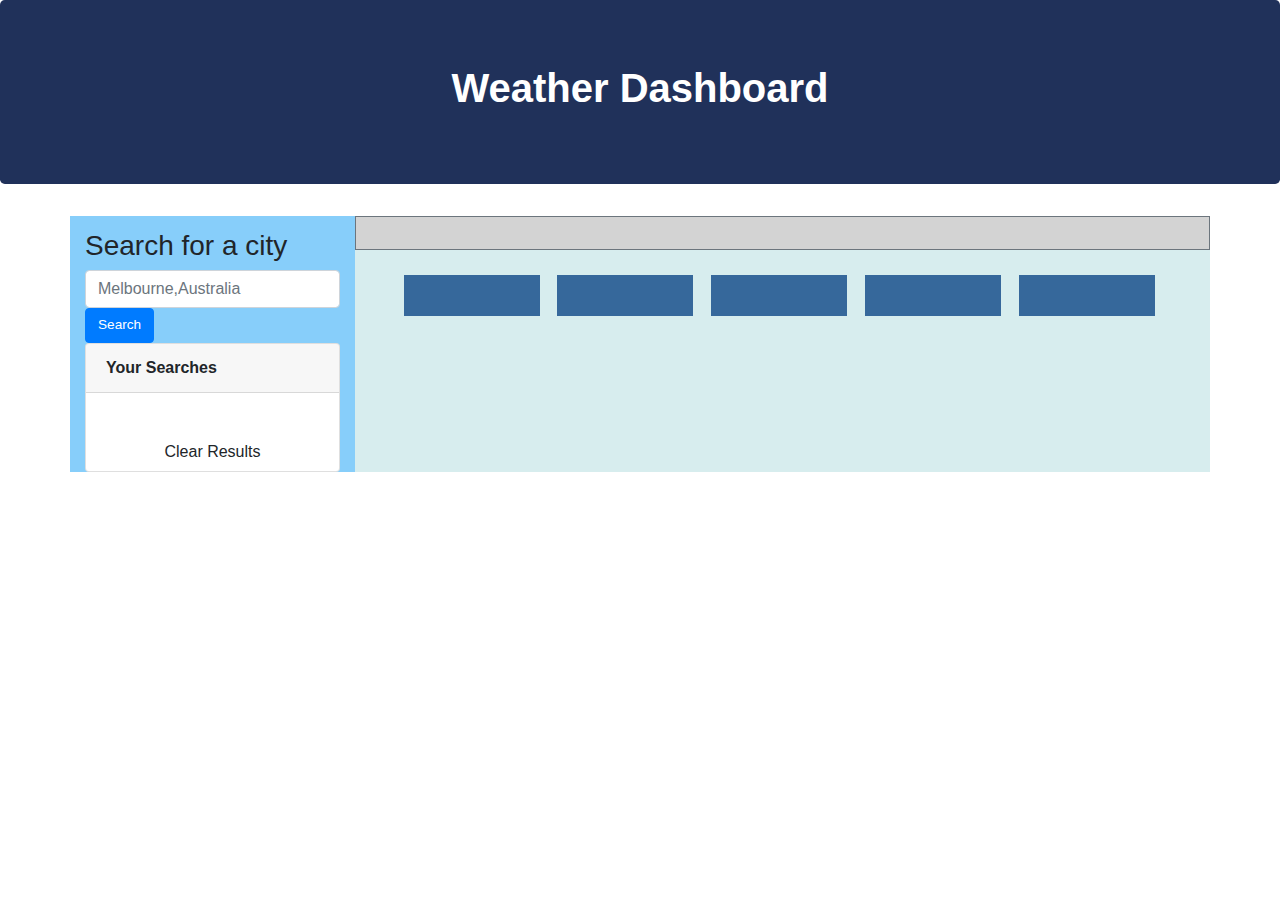
==== index.html @ 7630f7a3 "Features complete - start responsiveness" ====
<!DOCTYPE html>
<html lang="en">
  <head>
    <meta charset="UTF-8" />
    <meta name="viewport" content="width=device-width, initial-scale=1.0" />
    <meta http-equiv="X-UA-Compatible" content="ie=edge" />
    <!-- Bootstrap-->
    <link
      rel="stylesheet"
      href="https://stackpath.bootstrapcdn.com/bootstrap/4.3.1/css/bootstrap.min.css"
    />
    <link
      rel="stylesheet"
      href="https://cdnjs.cloudflare.com/ajax/libs/twitter-bootstrap/4.0.0/css/bootstrap.min.css"
    />

    <!-- fontawesome  -->
    <link
      rel="stylesheet"
      href="https://use.fontawesome.com/releases/v5.8.1/css/all.css"
      integrity="sha384-50oBUHEmvpQ+1lW4y57PTFmhCaXp0ML5d60M1M7uH2+nqUivzIebhndOJK28anvf"
      crossorigin="anonymous"
    />
    <!-- Google fonts -->
    <link
      href="https://fonts.googleapis.com/css?family=Open+Sans&display=swap"
      rel="stylesheet"
    />
    <!-- Custom CSS -->
    <link rel="stylesheet" href="./Assets/style.css" />

    <!-- Page title -->
    <title>Weather Dashboard</title>

    <link rel="shortcut icon" type="image/png" href="./Assets/favicon.png" />
  </head>

  <body>
    <!-- Main Bootstrap Search -->
    <div class="jumbotron my-header">
      <h1 class="text-center">
        <strong> Weather Dashboard</strong>
      </h1>
    </div>

    <div class="container">
      <!-- Jumbotron for Title -->

      <!-- Row for Searching New York Times -->
      <div class="row">
        <div class="col-sm-3 left-panel">
          <!-- Here we create the text box for capturing the search term-->
          <form role="form">
          <div class="search-box">
            <h3>Search for a city</h3>
            <input type="text" class="form-control" id="search-term" placeholder="Melbourne,Australia"/>
            <button
              type="submit"
              class="btn btn-primary btn-font"
              id="run-search"
            >
              <i class="fa fa-search"></i> Search
            </button>
          </div>

          <div class="card">
            <!-- card Heading for the retrieved articles box -->
            <div class="card-header">
              <strong> <i class="fa fa-table"></i> Your Searches</strong>
            </div>

            <!-- This main card will hold each of the resulting articles -->
            <div class="card-body" id="article-section">
<ul id="articleList" class="list-group">

</ul>
</form>
            </div>
            <button class="btn btn-default" id="clear-all">
              <i class="fa fa-trash"></i> Clear Results</button>
  
          </div>

        </div>

        <div class="col-sm-9 main-panel">
          <div class="row row-top border border-secondary border-bottom-0">
            <div class="col-sm-6">
              <h3>
                <div id="location" class="d-flex flex-row"></div>
              </h3>
            </div>
            <div class="col-sm-6">
              <h3>
                <span id="date" class="d-flex flex-row-reverse"> </span>
              </h3>
              <h4>
                <span id="time" class="d-flex flex-row-reverse"> </span>
              </h4>
            </div>
          </div>
          <div class="row row-top border border-secondary border-top-0">
            <ul id="current-data">
              <li id="li0"></li>
              <li id="li1"></li>
              <li id="li2"></li>
              <li id="li3"></li>
            </ul>
          </div>
          <div class="row forecast-margin">
            <div id="day0" class="col-sm-2 bottom-panel-1">
              <div id="day0-date"></div>
              <img id="day0-img" src="" alt="" />
              <div id="day0-minTemp"></div>
              <div id="day0-maxTemp"></div>
              <div id="day0-rh"></div>
            </div>
            <div id="day1" class="col-sm-2 bottom-panel-1">
              <div id="day1-date"></div>
              <img id="day1-img" src="" alt="" />
              <div id="day1-minTemp"></div>
              <div id="day1-maxTemp"></div>
              <div id="day1-rh"></div>
            </div>
            <div id="day2" class="col-sm-2 bottom-panel-1">
              <div id="day2-date"></div>
              <img id="day2-img" src="" alt="" />
              <div id="day2-minTemp"></div>
              <div id="day2-maxTemp"></div>
              <div id="day2-rh"></div>
            </div>
            <div id="day3" class="col-sm-2 bottom-panel-1">
              <div id="day3-date"></div>
              <img id="day3-img" src="" alt="" />
              <div id="day3-minTemp"></div>
              <div id="day3-maxTemp"></div>
              <div id="day3-rh"></div>
            </div>
            <div id="day4" class="col-sm-2 bottom-panel-1">
              <div id="day4-date"></div>
              <img id="day4-img" src="" alt="" />
              <div id="day4-minTemp"></div>
              <div id="day4-maxTemp"></div>
              <div id="day4-rh"></div>
            </div>

          </div>
        </div>
      </div>
    </div>
<br><br>
    <!-- jQuery JS -->
    <script src="https://code.jquery.com/jquery.js"></script>
    <script src="https://cdnjs.cloudflare.com/ajax/libs/twitter-bootstrap/4.0.0/js/bootstrap.bundle.min.js"></script>
    <script src="https://cdnjs.cloudflare.com/ajax/libs/moment.js/2.24.0/moment.min.js"></script>


    
    <script src="./Assets/moment-timezone-with-data.js"></script>
    <script src="./Assets/script.js"></script>
  </body>
</html>
---- Assets/style.css ----
.my-header {
  background-color: #20315a;
  color: white;
}

.main-panel {
  background-color: rgb(215, 237, 238);
padding-bottom: 5%;

}
.row-top{
background-color: lightgray;

}
.bottom-panel {
  padding: 0%;
}

.left-panel {
  background-color: lightskyblue;
}

.custom-label {
  font-size: 150%;
  font-weight: bold;
  margin-left: 5%;
}

.input-field {
  margin: 0% 0% 10% 0%;
  padding-bottom: 2%;
  font-weight: bold;
}

.search-box {
    flex: 1 1 auto;
    padding-top: 5%;

}


.btn-font{
    font-size: 85%;
}


ul{
  list-style-type: none;
}

.bottom-panel-lft{
  background-color: rgb(26, 90, 154);
  margin: 1%;
  margin-left: 4%;
}

.bottom-panel-1{
  background-color: rgb(54, 104, 155);
  color: white;
margin: 1.1%;
padding: 1% 0% 1% 2%;

 }

.bottom-panel-2{

  background-color: rgb(26, 90, 154);
  margin: 1%;

}
.forecast-margin{
  margin-top: 2%;
margin-left: 3%;

}
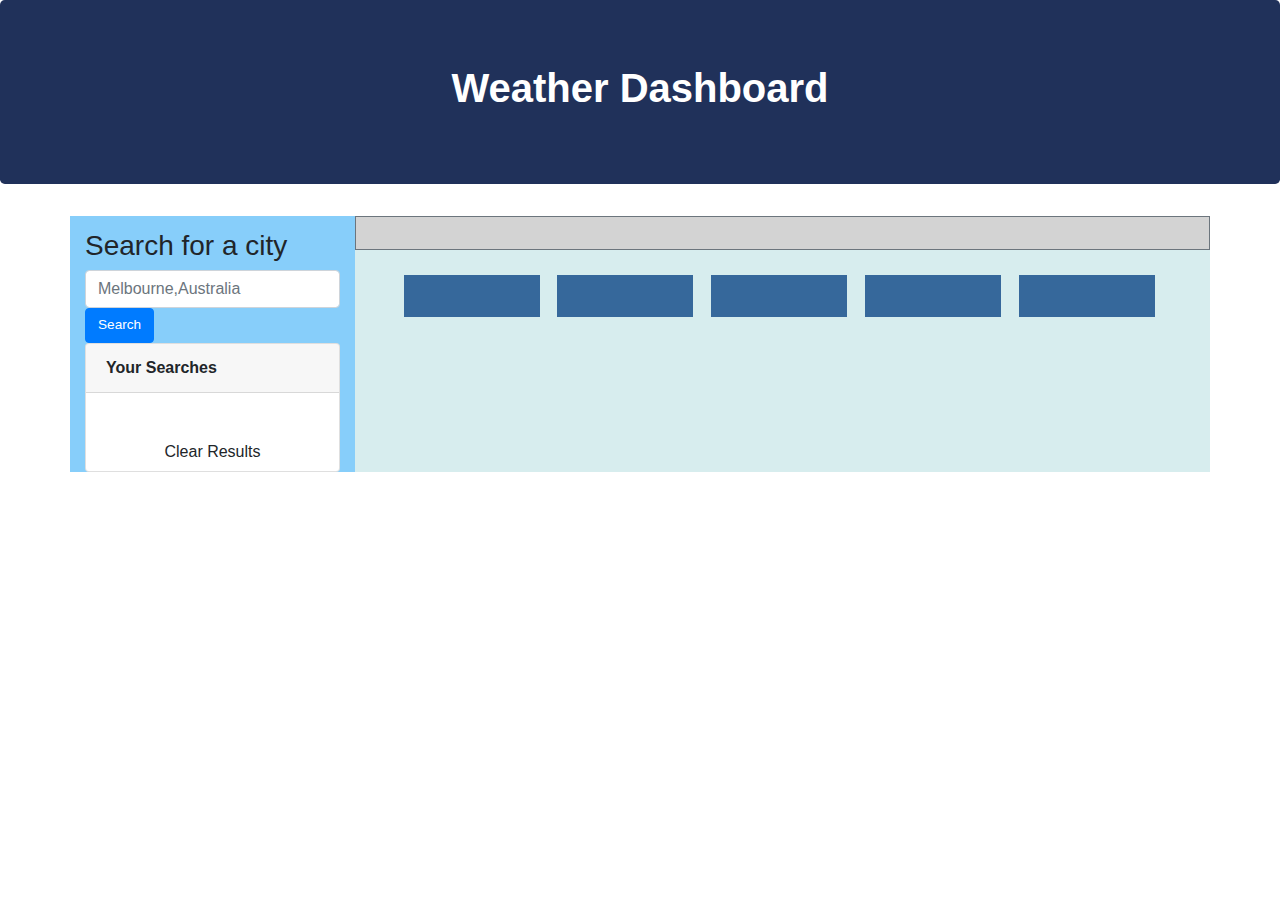
==== commit 5b271fb6: "responsiveness partially complete" ====
--- a/index.html
+++ b/index.html
@@ -48,7 +48,7 @@
 
       <!-- Row for Searching New York Times -->
       <div class="row">
-        <div class="col-sm-3 left-panel">
+        <div class="col-sm-12 col-lg-3 col-md-12 left-panel">
           <!-- Here we create the text box for capturing the search term-->
           <form role="form">
           <div class="search-box">
@@ -83,7 +83,7 @@
 
         </div>
 
-        <div class="col-sm-9 main-panel">
+        <div class="col-sm-12 col-lg-9 col-md-12 main-panel">
           <div class="row row-top border border-secondary border-bottom-0">
             <div class="col-sm-6">
               <h3>
@@ -91,11 +91,9 @@
               </h3>
             </div>
             <div class="col-sm-6">
-              <h3>
-                <span id="date" class="d-flex flex-row-reverse"> </span>
+              <h3 id="date" class="d-flex flex-row-reverse">
               </h3>
-              <h4>
-                <span id="time" class="d-flex flex-row-reverse"> </span>
+              <h4 id="time" class="d-flex flex-row-reverse">
               </h4>
             </div>
           </div>
--- a/Assets/style.css
+++ b/Assets/style.css
@@ -71,5 +71,6 @@
 .forecast-margin{
   margin-top: 2%;
 margin-left: 3%;
+font-size: 1.3vw;
 
 }
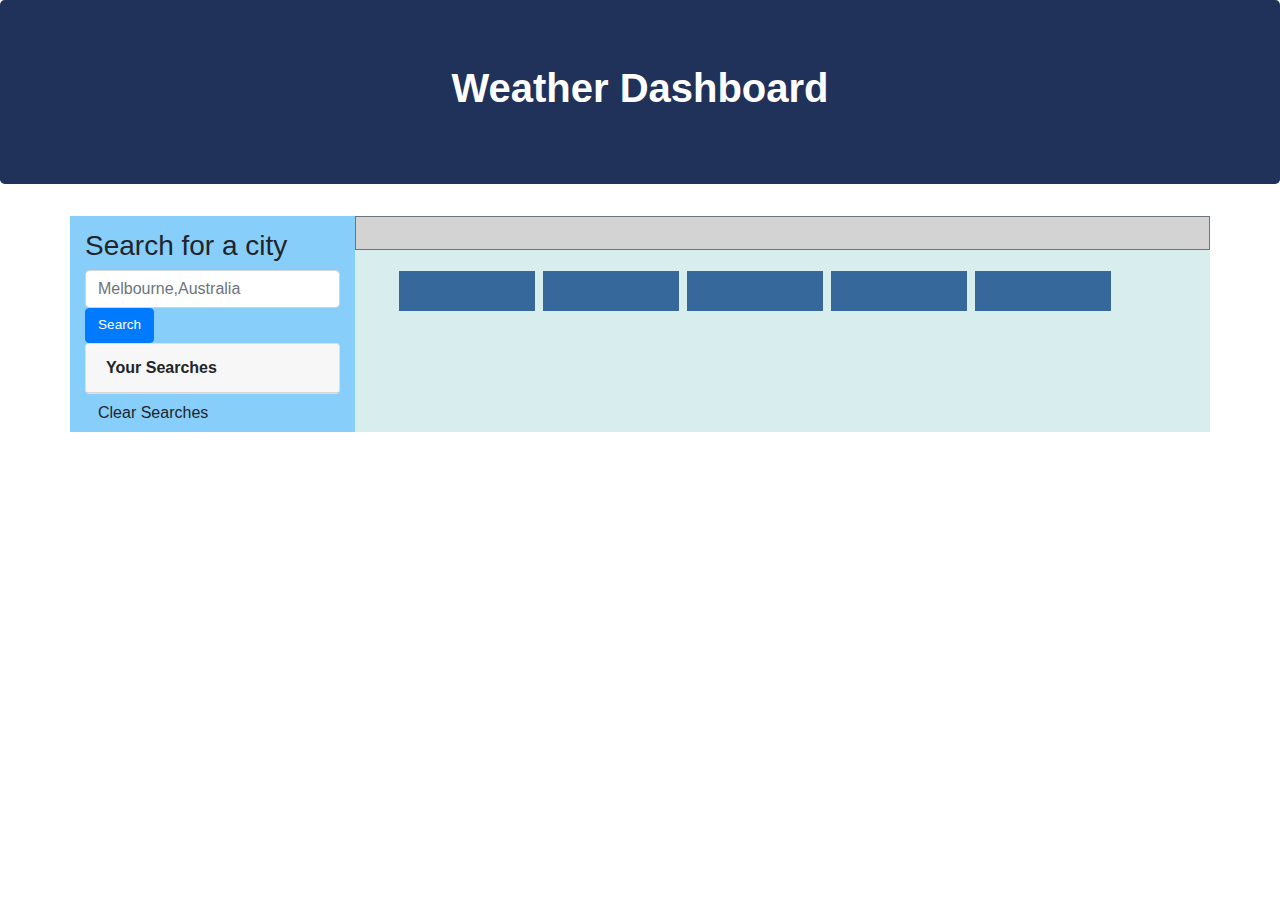
==== commit 814752ff: "Styling nearly complete" ====
--- a/index.html
+++ b/index.html
@@ -36,7 +36,7 @@
   </head>
 
   <body>
-    <!-- Main Bootstrap Search -->
+    <!-- Jumbotron for Title -->
     <div class="jumbotron my-header">
       <h1 class="text-center">
         <strong> Weather Dashboard</strong>
@@ -44,45 +44,41 @@
     </div>
 
     <div class="container">
-      <!-- Jumbotron for Title -->
-
-      <!-- Row for Searching New York Times -->
       <div class="row">
         <div class="col-sm-12 col-lg-3 col-md-12 left-panel">
-          <!-- Here we create the text box for capturing the search term-->
           <form role="form">
-          <div class="search-box">
-            <h3>Search for a city</h3>
-            <input type="text" class="form-control" id="search-term" placeholder="Melbourne,Australia"/>
-            <button
-              type="submit"
-              class="btn btn-primary btn-font"
-              id="run-search"
-            >
-              <i class="fa fa-search"></i> Search
-            </button>
-          </div>
-
-          <div class="card">
-            <!-- card Heading for the retrieved articles box -->
-            <div class="card-header">
-              <strong> <i class="fa fa-table"></i> Your Searches</strong>
+            <div class="search-box">
+              <h3>Search for a city</h3>
+              <input
+                type="text"
+                class="form-control"
+                id="search-term"
+                placeholder="Melbourne,Australia"
+              />
+              <button
+                type="submit"
+                class="btn btn-primary btn-font"
+                id="run-search"
+              >
+                <i class="fa fa-search"></i> Search
+              </button>
             </div>
 
-            <!-- This main card will hold each of the resulting articles -->
-            <div class="card-body" id="article-section">
-<ul id="articleList" class="list-group">
+            <div class="card">
+              <!-- card Heading for the retrieved articles box -->
+              <div class="card-header">
+                <strong> <i class="fa fa-table"></i> Your Searches</strong>
+              </div>
 
-</ul>
-</form>
+              <!-- This main card will hold each of the resulting articles -->
+              <ul id="articleList" class="list-group"></ul>
             </div>
-            <button class="btn btn-default" id="clear-all">
-              <i class="fa fa-trash"></i> Clear Results</button>
-  
-          </div>
+          </form>
 
+          <button class="btn btn-default btn-center" id="clear-all">
+            <i class="fa fa-trash"></i> Clear Searches
+          </button>
         </div>
-
         <div class="col-sm-12 col-lg-9 col-md-12 main-panel">
           <div class="row row-top border border-secondary border-bottom-0">
             <div class="col-sm-6">
@@ -91,12 +87,11 @@
               </h3>
             </div>
             <div class="col-sm-6">
-              <h3 id="date" class="d-flex flex-row-reverse">
-              </h3>
-              <h4 id="time" class="d-flex flex-row-reverse">
-              </h4>
+              <h3 id="date" class="d-flex flex-row-reverse"></h3>
+              <h4 id="time" class="d-flex flex-row-reverse"></h4>
             </div>
           </div>
+
           <div class="row row-top border border-secondary border-top-0">
             <ul id="current-data">
               <li id="li0"></li>
@@ -105,56 +100,55 @@
               <li id="li3"></li>
             </ul>
           </div>
+
           <div class="row forecast-margin">
-            <div id="day0" class="col-sm-2 bottom-panel-1">
+            <div id="day0" class="col-11 col-md-2 bottom-panel-1">
               <div id="day0-date"></div>
               <img id="day0-img" src="" alt="" />
               <div id="day0-minTemp"></div>
               <div id="day0-maxTemp"></div>
               <div id="day0-rh"></div>
             </div>
-            <div id="day1" class="col-sm-2 bottom-panel-1">
+            <div id="day1" class="col-11 col-md-2 bottom-panel-1">
               <div id="day1-date"></div>
               <img id="day1-img" src="" alt="" />
               <div id="day1-minTemp"></div>
               <div id="day1-maxTemp"></div>
               <div id="day1-rh"></div>
             </div>
-            <div id="day2" class="col-sm-2 bottom-panel-1">
+            <div id="day2" class="col-11 col-md-2 bottom-panel-1">
               <div id="day2-date"></div>
               <img id="day2-img" src="" alt="" />
               <div id="day2-minTemp"></div>
               <div id="day2-maxTemp"></div>
               <div id="day2-rh"></div>
             </div>
-            <div id="day3" class="col-sm-2 bottom-panel-1">
+            <div id="day3" class="col-11 col-md-2 bottom-panel-1">
               <div id="day3-date"></div>
               <img id="day3-img" src="" alt="" />
               <div id="day3-minTemp"></div>
               <div id="day3-maxTemp"></div>
               <div id="day3-rh"></div>
             </div>
-            <div id="day4" class="col-sm-2 bottom-panel-1">
+            <div id="day4" class="col-11 col-md-2 bottom-panel-1">
               <div id="day4-date"></div>
               <img id="day4-img" src="" alt="" />
               <div id="day4-minTemp"></div>
               <div id="day4-maxTemp"></div>
               <div id="day4-rh"></div>
             </div>
-
           </div>
         </div>
       </div>
     </div>
-<br><br>
+
+    <br /><br />
     <!-- jQuery JS -->
     <script src="https://code.jquery.com/jquery.js"></script>
     <script src="https://cdnjs.cloudflare.com/ajax/libs/twitter-bootstrap/4.0.0/js/bootstrap.bundle.min.js"></script>
     <script src="https://cdnjs.cloudflare.com/ajax/libs/moment.js/2.24.0/moment.min.js"></script>
 
-
-    
     <script src="./Assets/moment-timezone-with-data.js"></script>
     <script src="./Assets/script.js"></script>
   </body>
-</html>+</html>
--- a/Assets/style.css
+++ b/Assets/style.css
@@ -54,13 +54,7 @@
   margin-left: 4%;
 }
 
-.bottom-panel-1{
-  background-color: rgb(54, 104, 155);
-  color: white;
-margin: 1.1%;
-padding: 1% 0% 1% 2%;
 
- }
 
 .bottom-panel-2{
 
@@ -68,9 +62,22 @@
   margin: 1%;
 
 }
+
+
+.bottom-panel-1{
+  background-color: rgb(54, 104, 155);
+  color: white;
+margin: 0.5%;
+padding: 1% 0% 1% 0%;
+text-align: center;
+
+ }
+
+
 .forecast-margin{
   margin-top: 2%;
 margin-left: 3%;
-font-size: 1.3vw;
+font-size: 100%;
 
 }
+
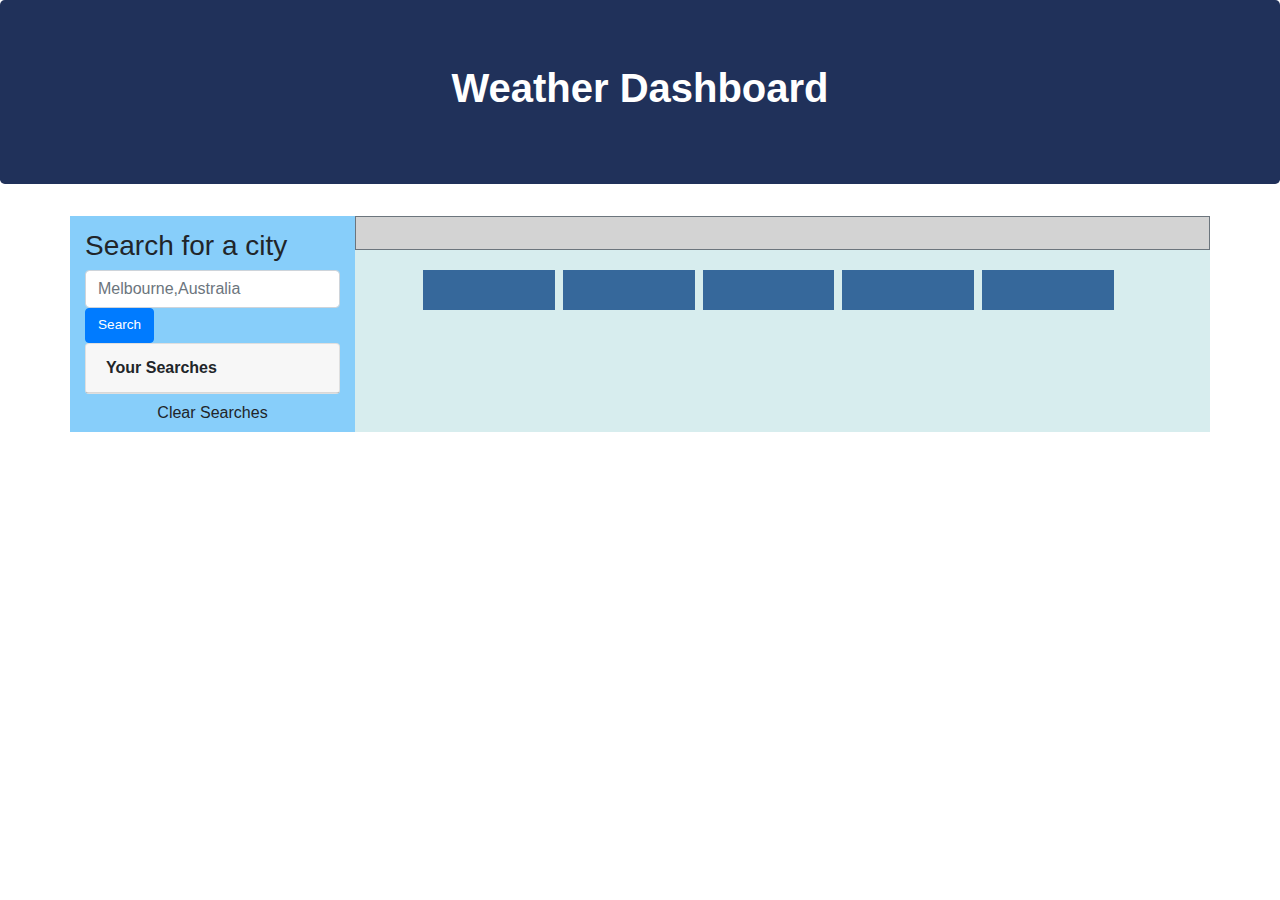
==== commit 97a363b4: "styling complete" ====
--- a/index.html
+++ b/index.html
@@ -55,6 +55,7 @@
                 id="search-term"
                 placeholder="Melbourne,Australia"
               />
+
               <button
                 type="submit"
                 class="btn btn-primary btn-font"
@@ -74,10 +75,11 @@
               <ul id="articleList" class="list-group"></ul>
             </div>
           </form>
-
-          <button class="btn btn-default btn-center" id="clear-all">
-            <i class="fa fa-trash"></i> Clear Searches
-          </button>
+          <div class="centered">
+            <button class="btn btn-default" id="clear-all">
+              <i class="fa fa-trash"></i> Clear Searches
+            </button>
+          </div>
         </div>
         <div class="col-sm-12 col-lg-9 col-md-12 main-panel">
           <div class="row row-top border border-secondary border-bottom-0">
--- a/Assets/style.css
+++ b/Assets/style.css
@@ -76,8 +76,11 @@
 
 .forecast-margin{
   margin-top: 2%;
-margin-left: 3%;
+margin-left: 6%;
 font-size: 100%;
 
 }
 
+.centered{
+  text-align: center;
+}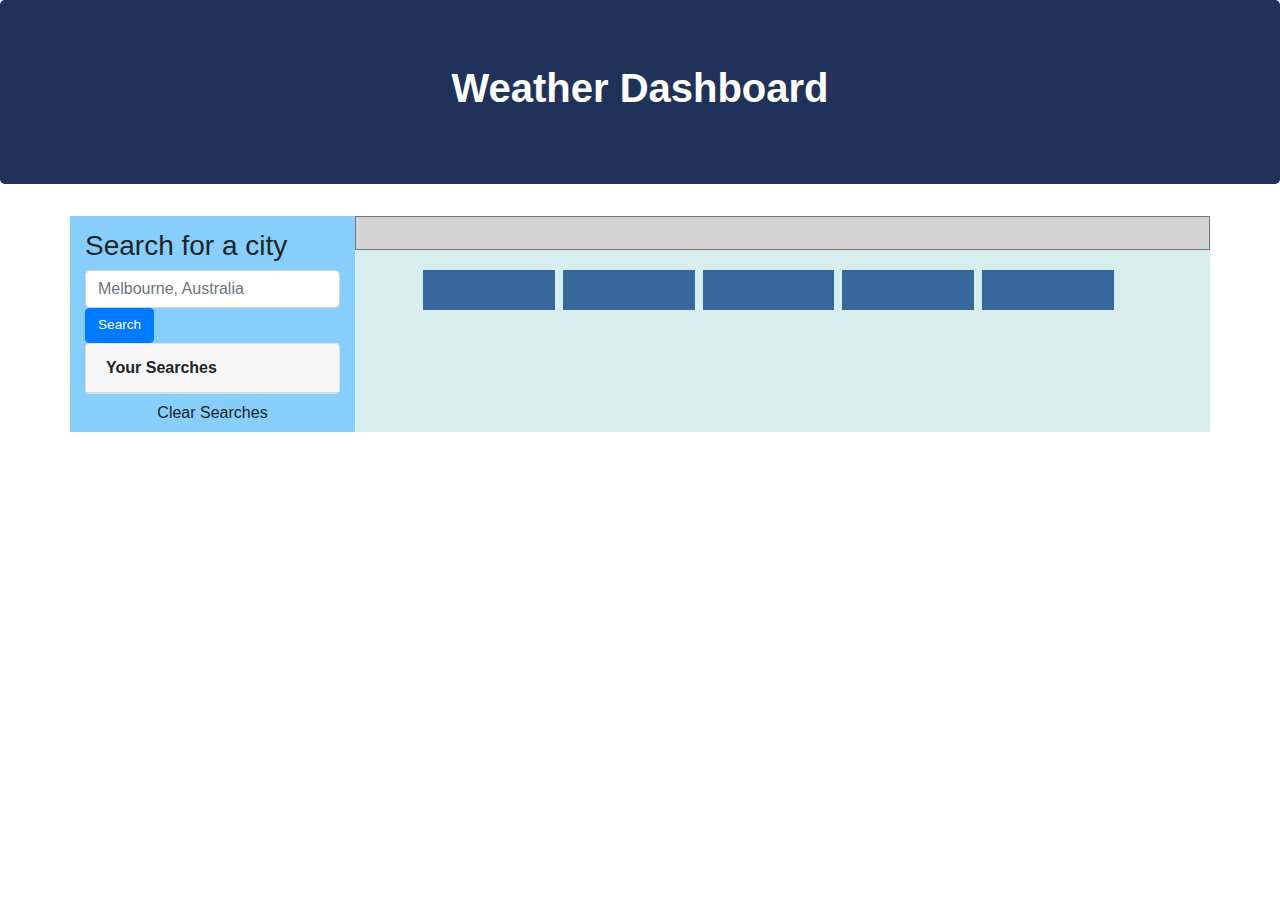
==== commit bf66ee8b: "HTML comments" ====
--- a/index.html
+++ b/index.html
@@ -31,7 +31,7 @@
 
     <!-- Page title -->
     <title>Weather Dashboard</title>
-
+    <!-- Favicon -->
     <link rel="shortcut icon" type="image/png" href="./Assets/favicon.png" />
   </head>
 
@@ -42,9 +42,11 @@
         <strong> Weather Dashboard</strong>
       </h1>
     </div>
-
+<!-- Bootstrap container -->
     <div class="container">
+      <!-- Main row -->
       <div class="row">
+        <!-- Left panel with search box and search history -->
         <div class="col-sm-12 col-lg-3 col-md-12 left-panel">
           <form role="form">
             <div class="search-box">
@@ -53,7 +55,7 @@
                 type="text"
                 class="form-control"
                 id="search-term"
-                placeholder="Melbourne,Australia"
+                placeholder="Melbourne, Australia"
               />
 
               <button
@@ -81,6 +83,7 @@
             </button>
           </div>
         </div>
+        <!-- Right main panel with current and forecast weather -->
         <div class="col-sm-12 col-lg-9 col-md-12 main-panel">
           <div class="row row-top border border-secondary border-bottom-0">
             <div class="col-sm-6">
@@ -102,7 +105,7 @@
               <li id="li3"></li>
             </ul>
           </div>
-
+<!-- Forecast weather data -->
           <div class="row forecast-margin">
             <div id="day0" class="col-11 col-md-2 bottom-panel-1">
               <div id="day0-date"></div>
@@ -149,7 +152,7 @@
     <script src="https://code.jquery.com/jquery.js"></script>
     <script src="https://cdnjs.cloudflare.com/ajax/libs/twitter-bootstrap/4.0.0/js/bootstrap.bundle.min.js"></script>
     <script src="https://cdnjs.cloudflare.com/ajax/libs/moment.js/2.24.0/moment.min.js"></script>
-
+<!-- Moment and custom javascript -->
     <script src="./Assets/moment-timezone-with-data.js"></script>
     <script src="./Assets/script.js"></script>
   </body>
--- a/Assets/style.css
+++ b/Assets/style.css
@@ -5,12 +5,10 @@
 
 .main-panel {
   background-color: rgb(215, 237, 238);
-padding-bottom: 5%;
-
+  padding-bottom: 5%;
 }
-.row-top{
-background-color: lightgray;
-
+.row-top {
+  background-color: lightgray;
 }
 .bottom-panel {
   padding: 0%;
@@ -33,54 +31,43 @@
 }
 
 .search-box {
-    flex: 1 1 auto;
-    padding-top: 5%;
-
+  flex: 1 1 auto;
+  padding-top: 5%;
 }
 
-
-.btn-font{
-    font-size: 85%;
+.btn-font {
+  font-size: 85%;
 }
 
-
-ul{
+ul {
   list-style-type: none;
 }
 
-.bottom-panel-lft{
+.bottom-panel-lft {
   background-color: rgb(26, 90, 154);
   margin: 1%;
   margin-left: 4%;
 }
 
-
-
-.bottom-panel-2{
-
+.bottom-panel-2 {
   background-color: rgb(26, 90, 154);
   margin: 1%;
-
 }
 
-
-.bottom-panel-1{
+.bottom-panel-1 {
   background-color: rgb(54, 104, 155);
   color: white;
-margin: 0.5%;
-padding: 1% 0% 1% 0%;
-text-align: center;
-
- }
-
-
-.forecast-margin{
-  margin-top: 2%;
-margin-left: 6%;
-font-size: 100%;
-
+  margin: 0.5%;
+  padding: 1% 0% 1% 0%;
+  text-align: center;
 }
 
-.centered{
+.forecast-margin {
+  margin-top: 2%;
+  margin-left: 6%;
+  font-size: 100%;
+}
+
+.centered {
   text-align: center;
-}+}
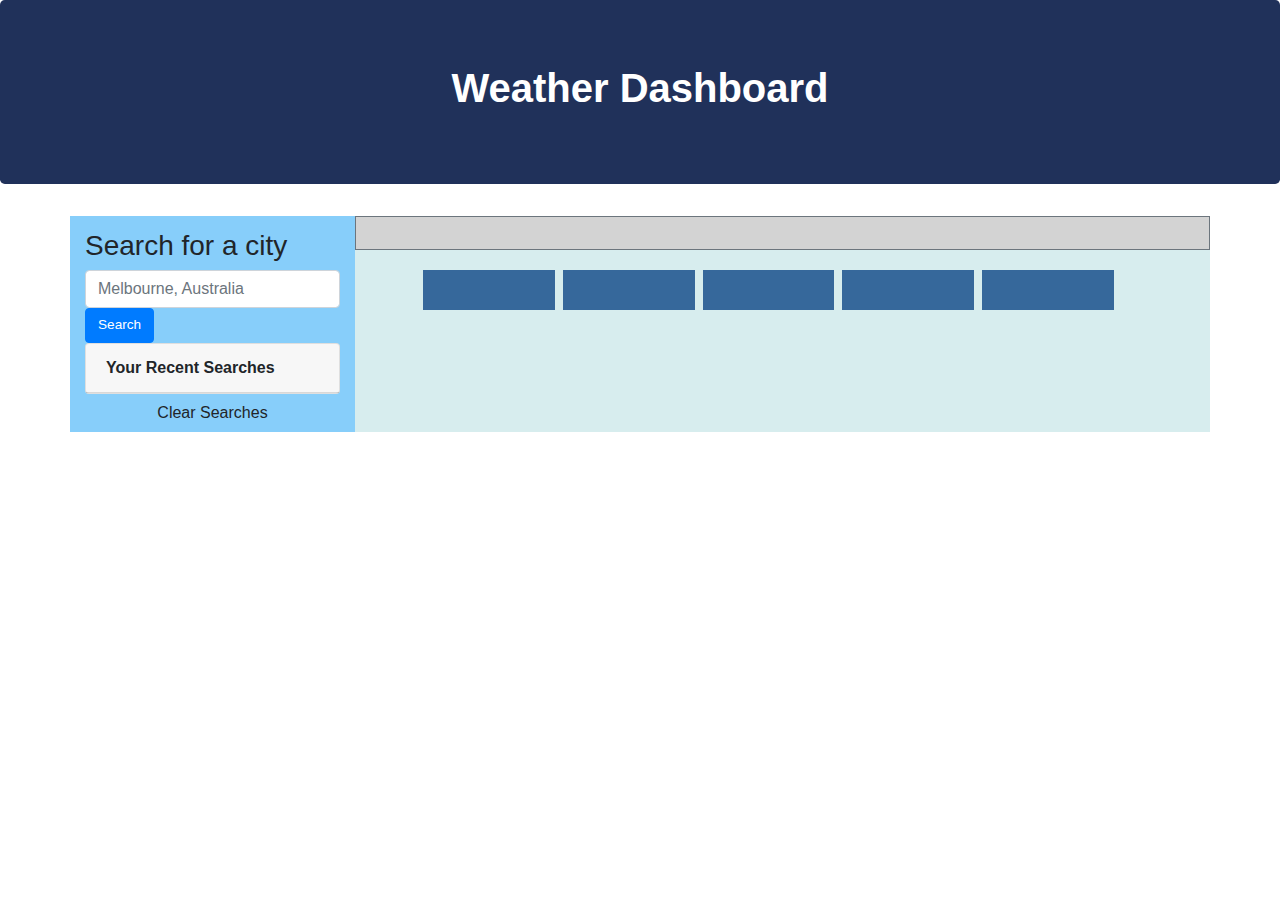
==== commit 0898b2bd: "Ready For Submission" ====
--- a/index.html
+++ b/index.html
@@ -68,13 +68,11 @@
             </div>
 
             <div class="card">
-              <!-- card Heading for the retrieved articles box -->
               <div class="card-header">
-                <strong> <i class="fa fa-table"></i> Your Searches</strong>
+                <strong> <i class="fa fa-table"></i> Your Recent Searches</strong>
               </div>
 
-              <!-- This main card will hold each of the resulting articles -->
-              <ul id="articleList" class="list-group"></ul>
+              <ul id="searchList" class="list-group"></ul>
             </div>
           </form>
           <div class="centered">
--- a/Assets/style.css
+++ b/Assets/style.css
@@ -71,3 +71,10 @@
 .centered {
   text-align: center;
 }
+
+
+@media screen and (max-width: 768px) {
+  .testClass {
+    background-color: #333;
+  }
+}